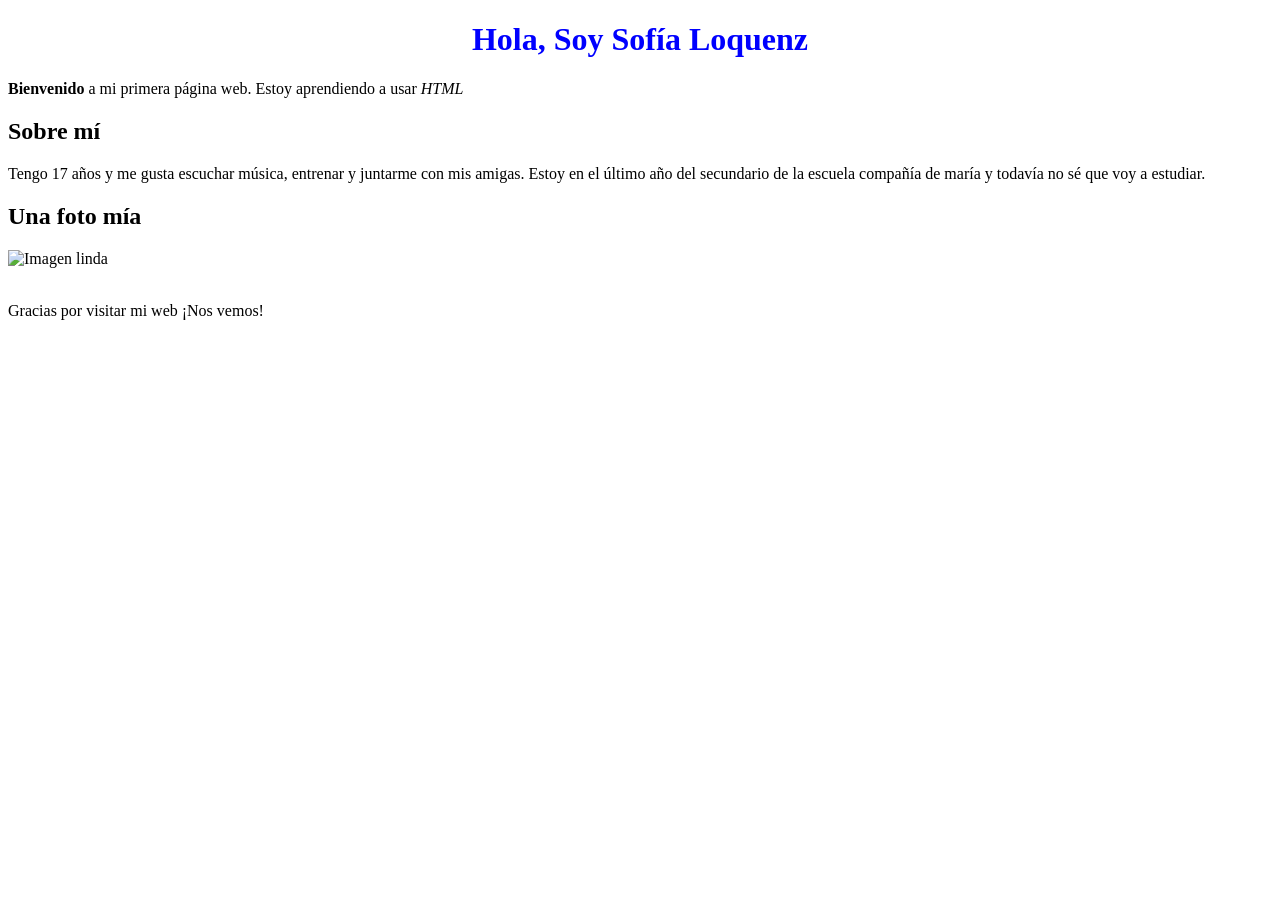
==== slmain.html @ a686ab3e "First commit" ====
<!DOCTYPE html>
<html lang="en">
<head>
    <meta charset="UTF-8">
    <meta name="viewport" content="width=device-width, initial-scale=1.0">
    <title>probando</title>
</head>
<body>
    <h1 style="color: blue; text-align-last: center;">Hola, Soy Sofía Loquenz</h1>

    <p><strong>Bienvenido</strong> a mi primera página web. Estoy aprendiendo a usar <em>HTML</em></p>

    <h2>Sobre mí</h2>
    <p>Tengo 17 años y me gusta escuchar música, entrenar y juntarme con mis amigas. Estoy en el último año del secundario de la escuela compañía de maría y todavía no sé que voy a estudiar. </p>
    <h2>Una foto mía</h2>
    <img src="file:///C:/Users/PC895/Downloads/WhatsApp%20Image%202025-04-23%20at%203.06.08%20PM.jpeg" alt="Imagen linda" width="250">
    <br><br>
    <p>Gracias por visitar mi web ¡Nos vemos!</p>
     <body>
    </head>
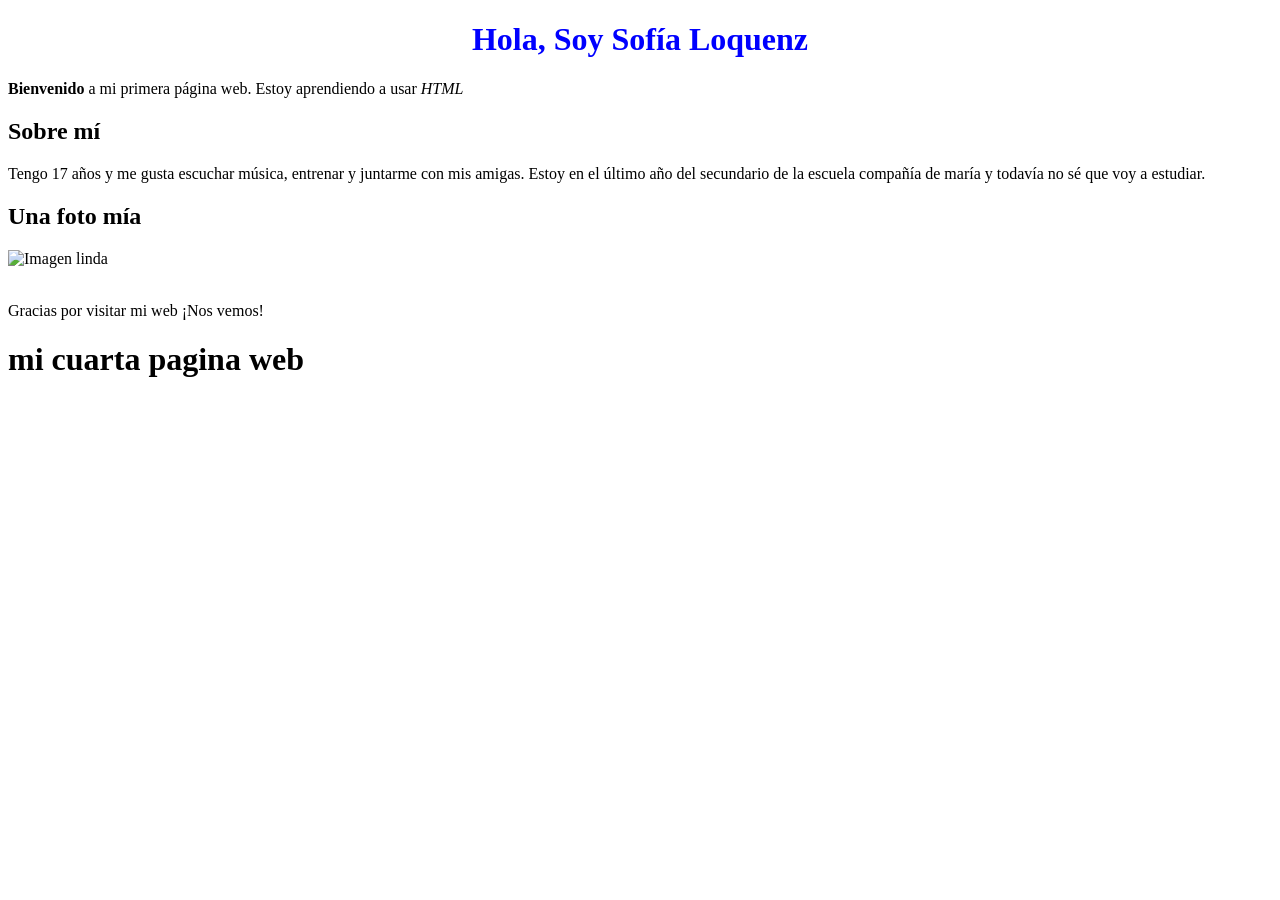
==== commit 173209c0: "Segundo comit" ====
--- a/slmain.html
+++ b/slmain.html
@@ -18,7 +18,13 @@
     <p>Gracias por visitar mi web ¡Nos vemos!</p>
      <body>
     </head>
+    
+<body>
+    <header>
+        <h1>mi cuarta pagina web</h1>
+        
 
 
 
 
+
